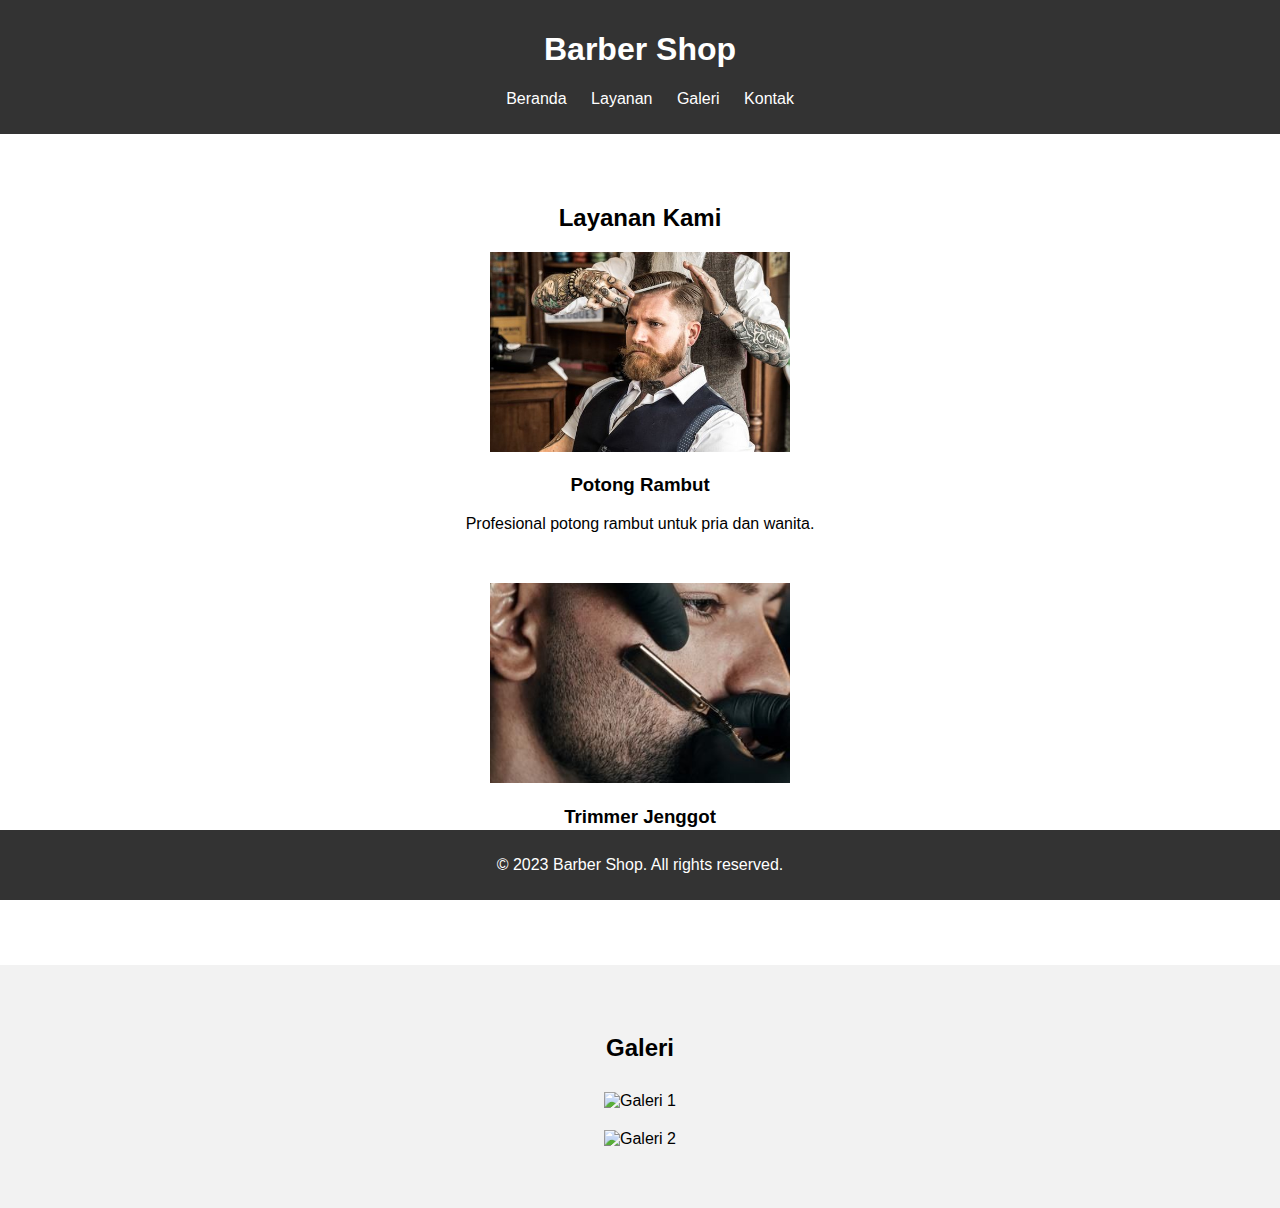
==== index.html @ 3ae85ce2 "init" ====
<!DOCTYPE html>
<html lang="en">

<head>
    <meta charset="UTF-8">
    <meta name="viewport" content="width=device-width, initial-scale=1.0">
    <title>Barber Shop yolo</title>
    <link rel="stylesheet" href="styles.css">
</head>

<body>
    <header>
        <h1>Barber Shop</h1>
        <nav>
            <ul>
                <li><a href="#">Beranda</a></li>
                <li><a href="layanan.html">Layanan</a></li> <!-- Tambahkan tautan ke Layanan.html -->
                <li><a href="#">Galeri</a></li>
                <li><a href="#">Kontak</a></li>
            </ul>
        </nav>
    </header>

    <section class="services">
        <h2>Layanan Kami</h2>
        <div class="service-item">
            <img src="11.jpg" alt="Potong rambut">
            <h3>Potong Rambut</h3>
            <p>Profesional potong rambut untuk pria dan wanita.</p>
        </div>
        <div class="service-item">
            <img src="12.jpg" alt="Trimmer jenggot">
            <h3>Trimmer Jenggot</h3>
            <p>Pelayanan trimmer jenggot dengan gaya terbaru.</p>
        </div>
    </section>

    <section class="gallery">
        <h2>Galeri</h2>
        <div class="gallery-item">
            <img src="gallery1.jpg" alt="Galeri 1">
        </div>
        <div class="gallery-item">
            <img src="gallery2.jpg" alt="Galeri 2">
        </div>
    </section>

    <footer>
        <p>&copy; 2023 Barber Shop. All rights reserved.</p>
    </footer>
</body>

</html>
---- styles.css ----
body {
    font-family: Arial, sans-serif;
    margin: 0;
    padding: 0;
}

header {
    background-color: #333;
    color: white;
    padding: 10px 0;
    text-align: center;
}

nav ul {
    list-style-type: none;
}

nav ul li {
    display: inline;
    margin-right: 20px;
}

nav ul li a {
    color: white;
    text-decoration: none;
}

.services {
    padding: 50px;
    text-align: center;
}

.service-item {
    margin-bottom: 50px;
}

.service-item img {
    width: 300px;
    height: 200px;
    object-fit: cover;
}

.gallery {
    background-color: #f2f2f2;
    padding: 50px;
    text-align: center;
}

.gallery-item img {
    width: 400px;
    height: 300px;
    object-fit: cover;
    margin: 10px;
}

footer {
    background-color: #333;
    color: white;
    text-align: center;
    padding: 10px 0;
    position: fixed;
    bottom: 0;
    width: 100%;
}
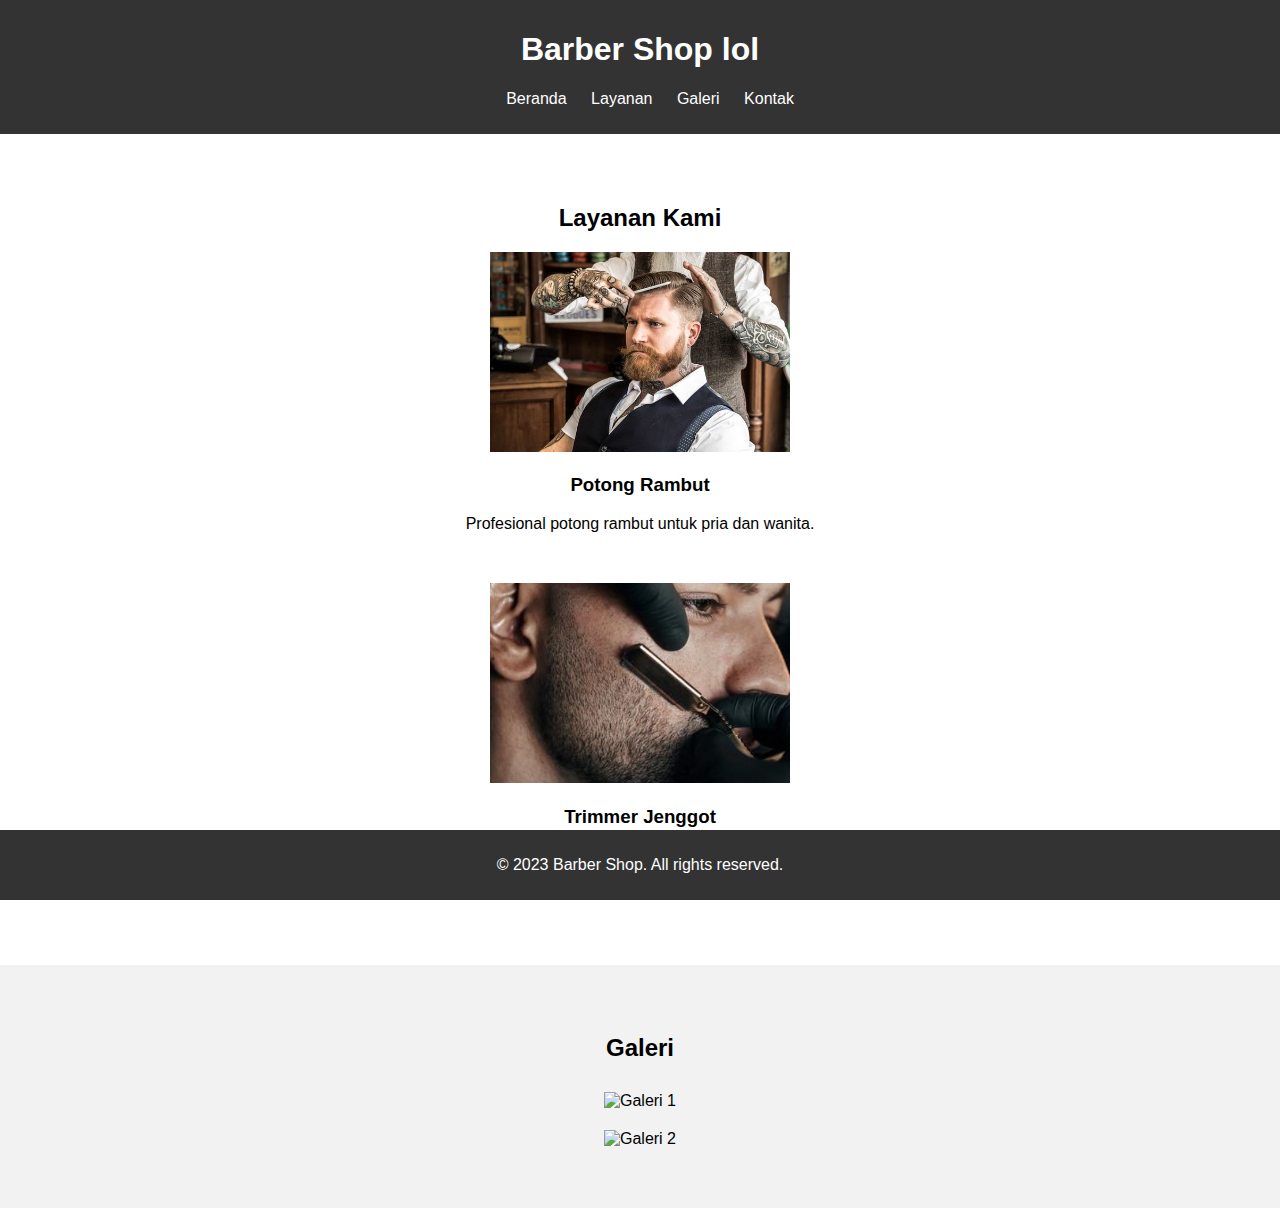
==== commit d5dc0572: "init" ====
--- a/index.html
+++ b/index.html
@@ -10,7 +10,7 @@
 
 <body>
     <header>
-        <h1>Barber Shop</h1>
+        <h1>Barber Shop lol</h1>
         <nav>
             <ul>
                 <li><a href="#">Beranda</a></li>
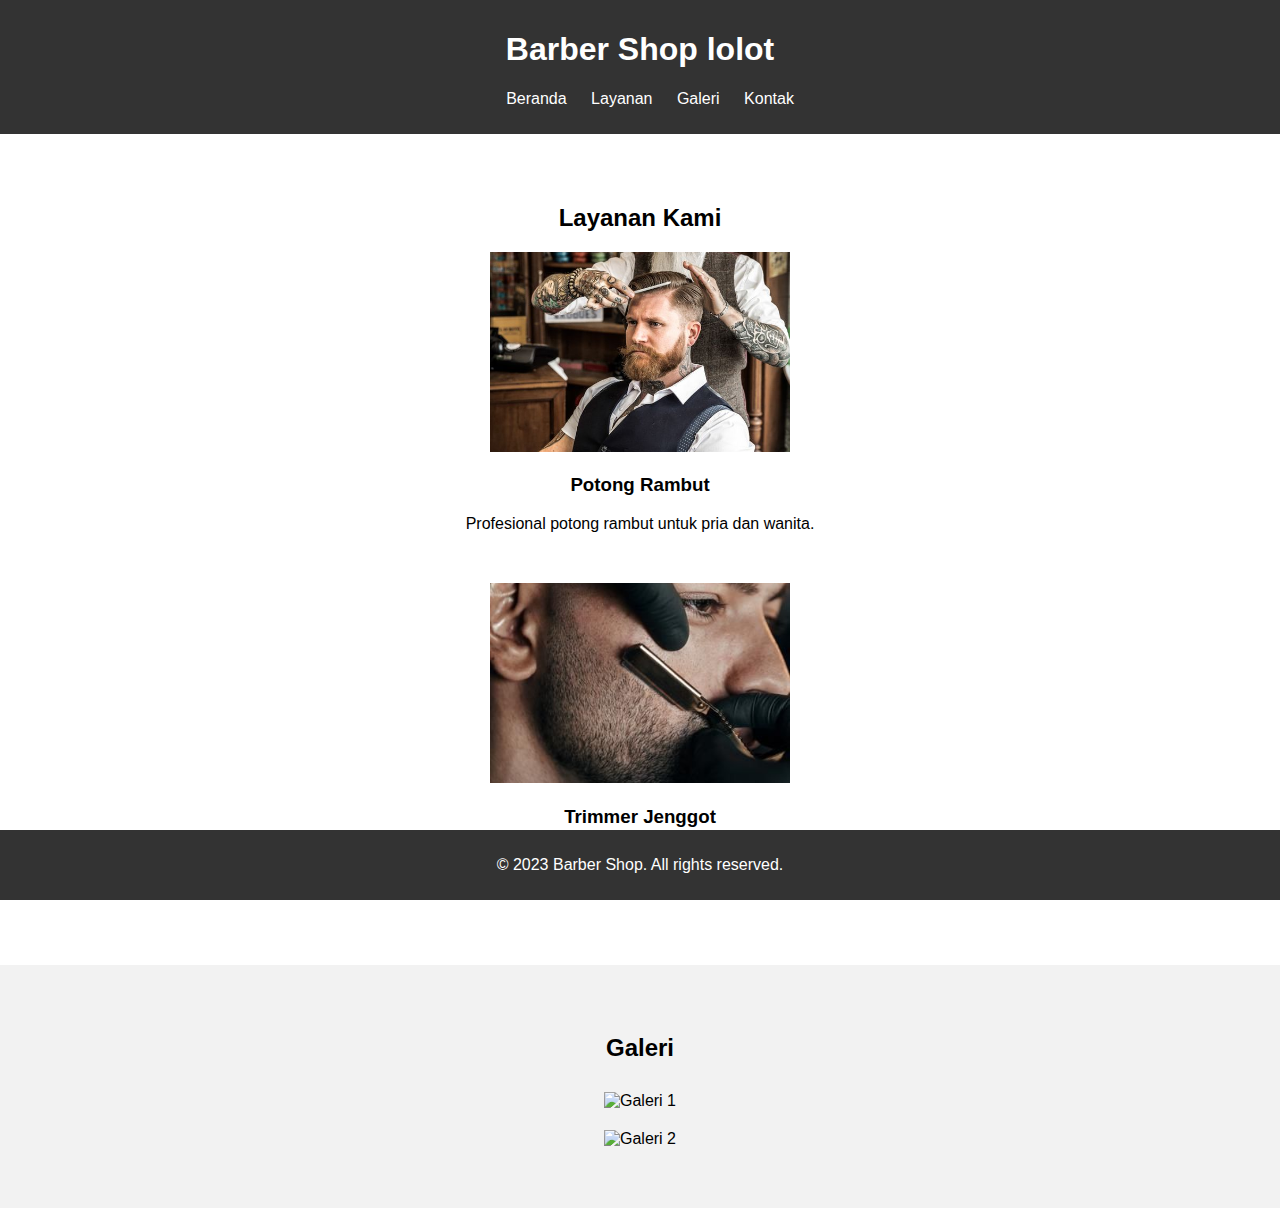
==== commit e8dfce5c: "init" ====
--- a/index.html
+++ b/index.html
@@ -10,7 +10,7 @@
 
 <body>
     <header>
-        <h1>Barber Shop lol</h1>
+        <h1>Barber Shop lolot</h1>
         <nav>
             <ul>
                 <li><a href="#">Beranda</a></li>
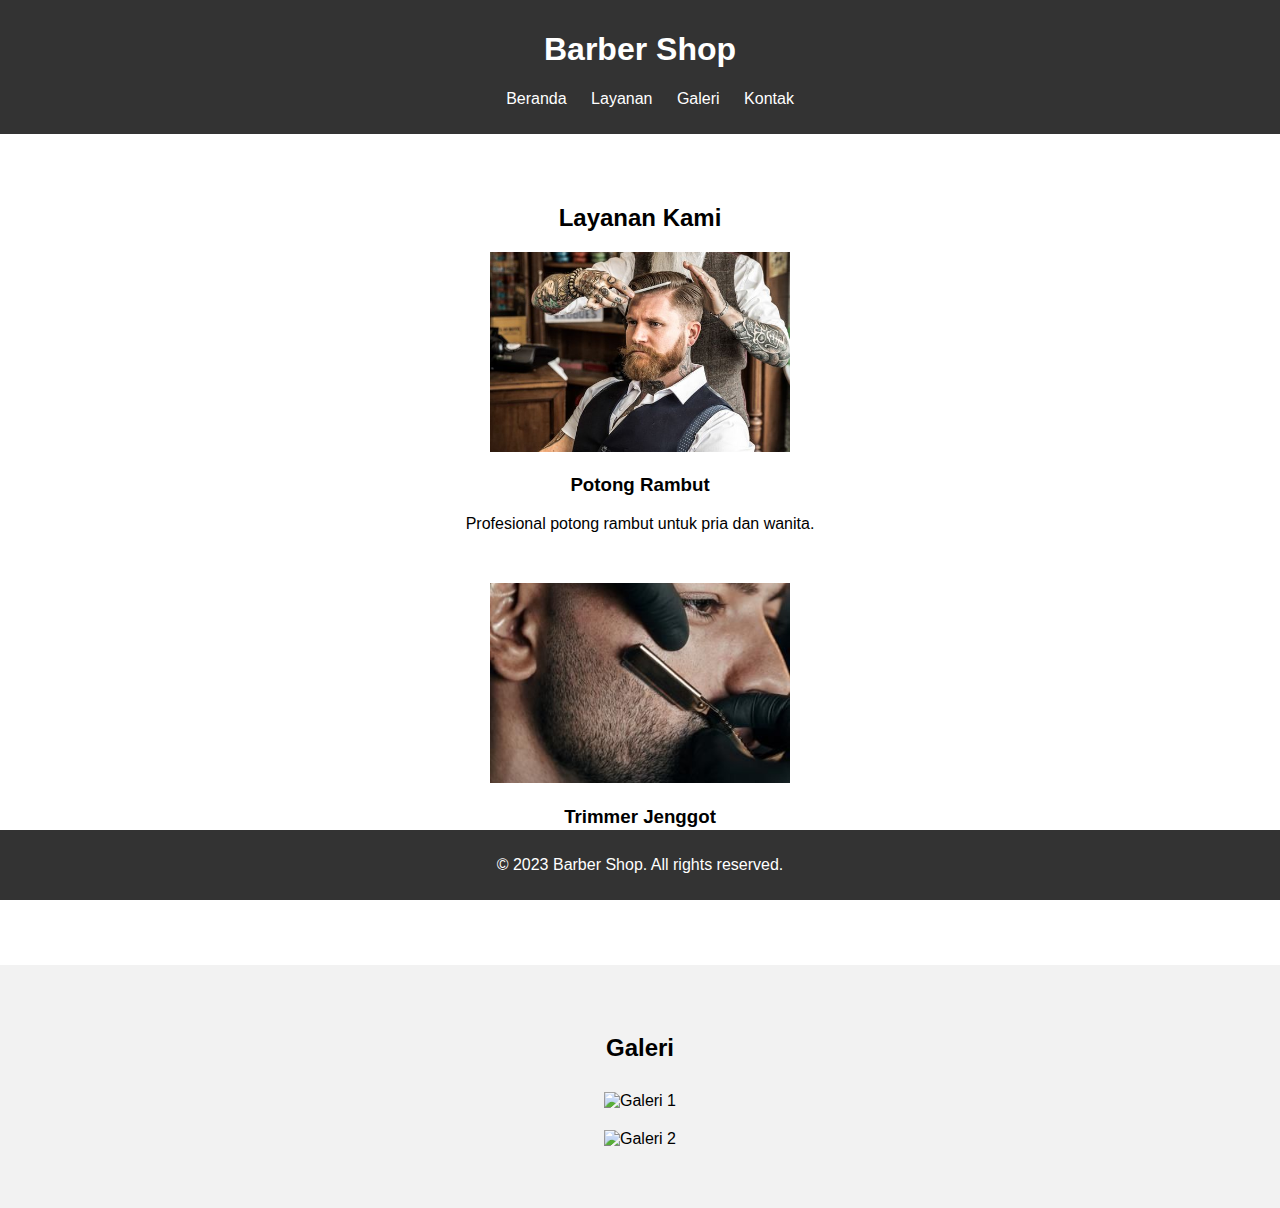
==== commit 08282384: "init" ====
--- a/index.html
+++ b/index.html
@@ -10,7 +10,7 @@
 
 <body>
     <header>
-        <h1>Barber Shop lolot</h1>
+        <h1>Barber Shop </h1>
         <nav>
             <ul>
                 <li><a href="#">Beranda</a></li>
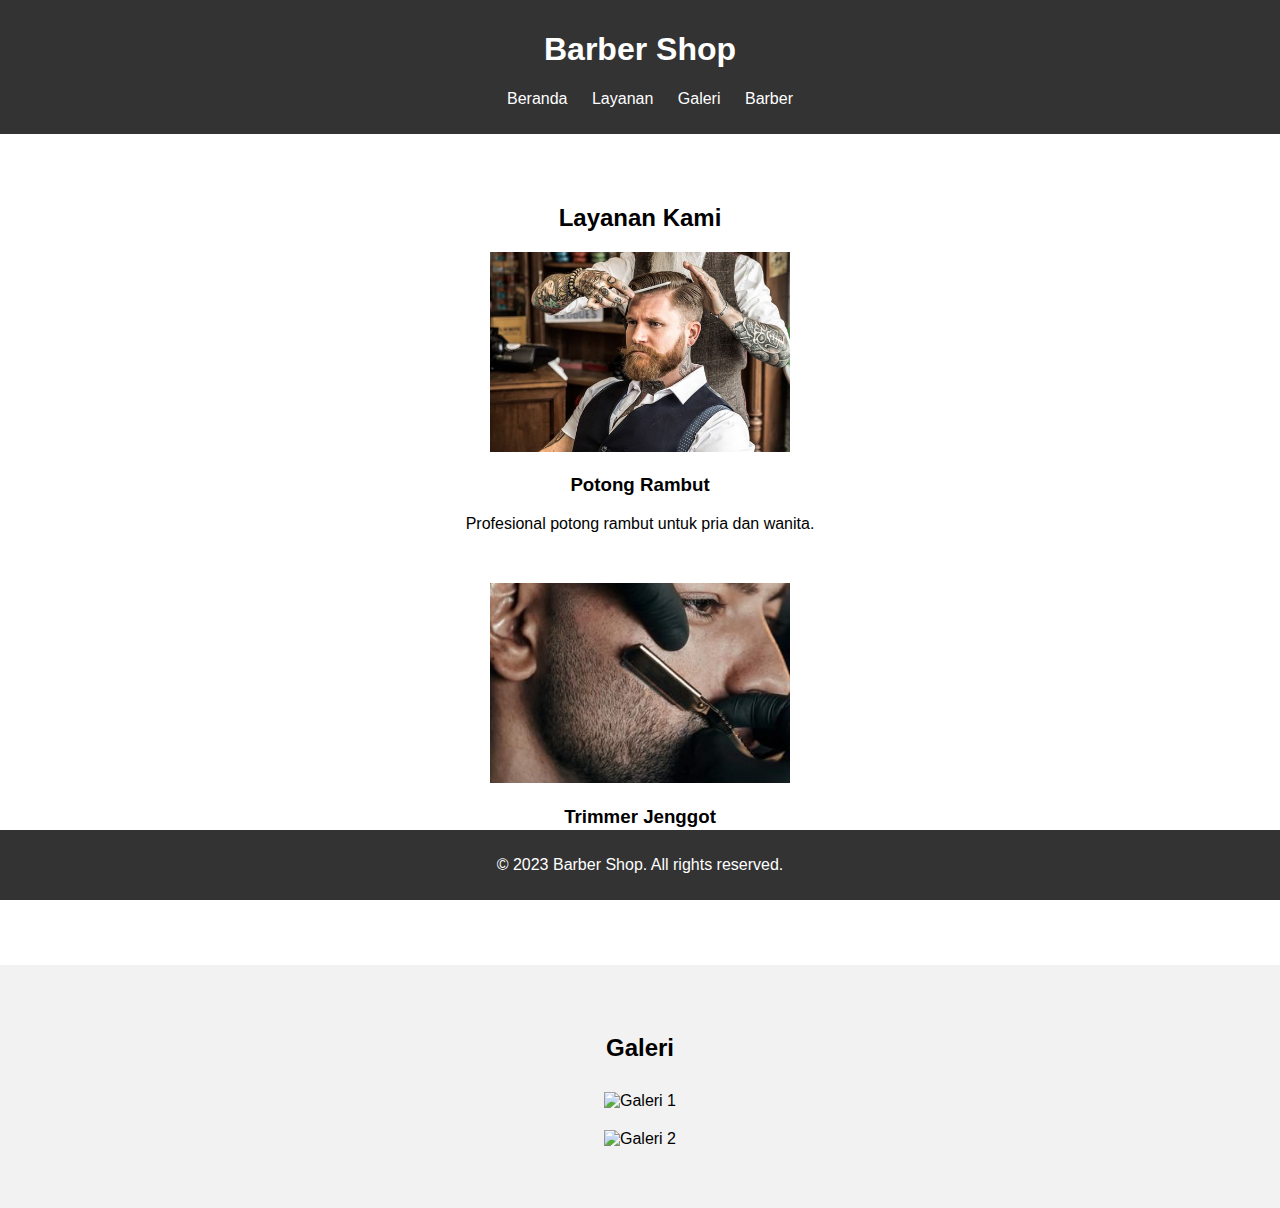
==== commit 166f0ce3: "init" ====
--- a/index.html
+++ b/index.html
@@ -16,7 +16,7 @@
                 <li><a href="#">Beranda</a></li>
                 <li><a href="layanan.html">Layanan</a></li> <!-- Tambahkan tautan ke Layanan.html -->
                 <li><a href="#">Galeri</a></li>
-                <li><a href="#">Kontak</a></li>
+                <li><a href="#">Barber</a></li>
             </ul>
         </nav>
     </header>
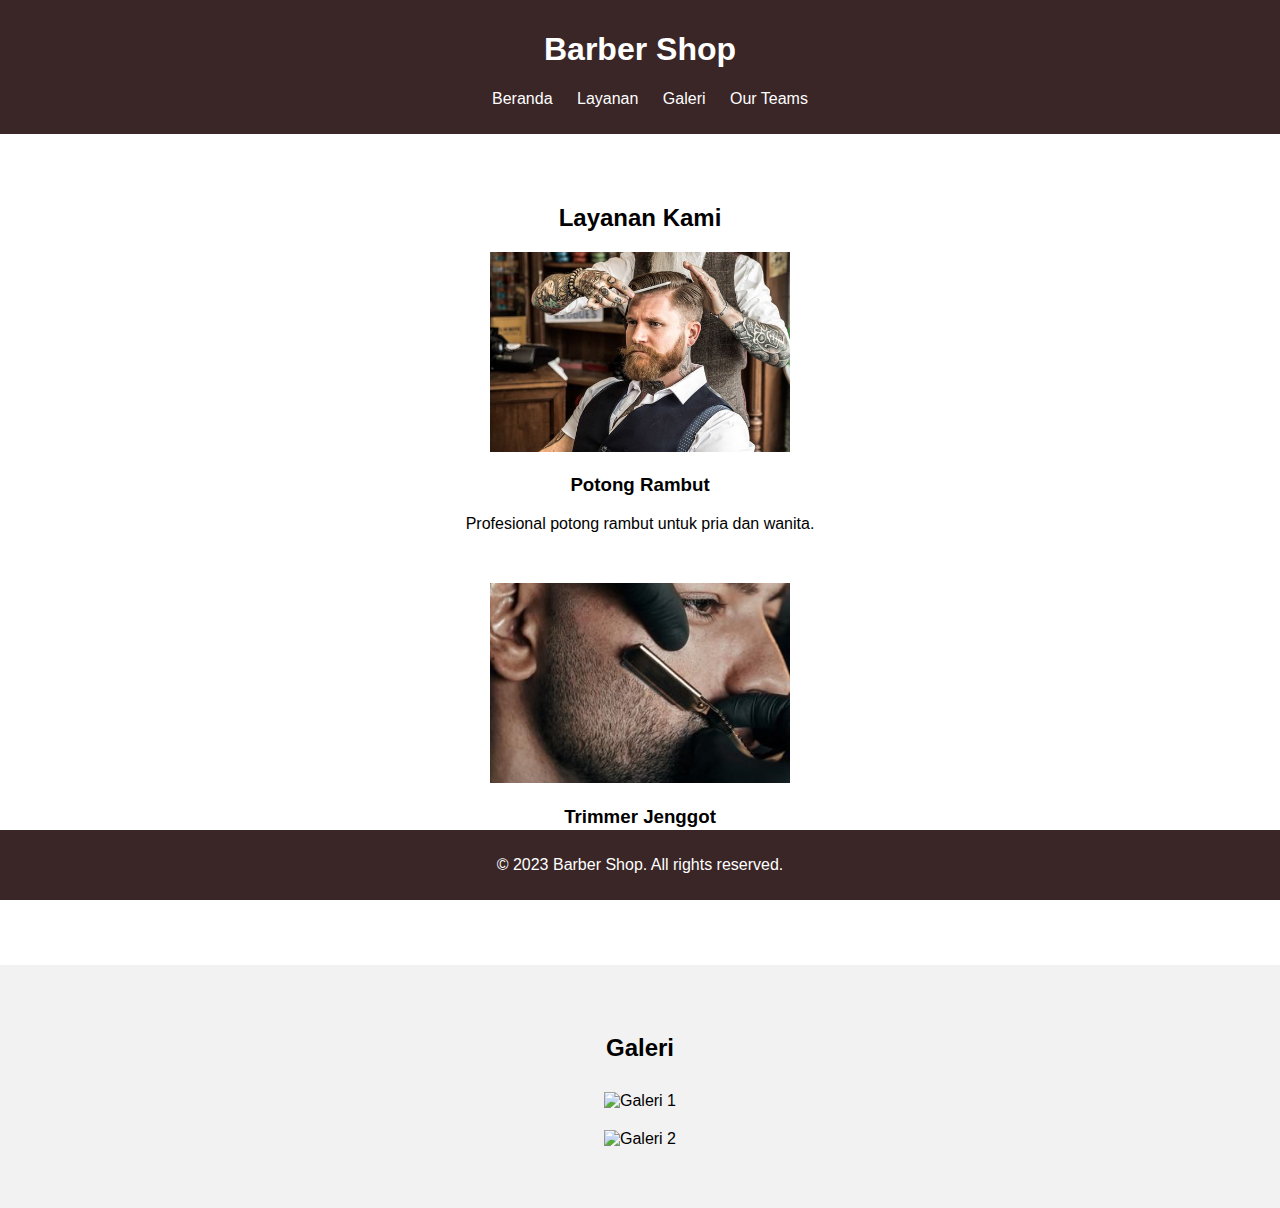
==== commit cea71d96: "our team clear" ====
--- a/index.html
+++ b/index.html
@@ -16,7 +16,7 @@
                 <li><a href="#">Beranda</a></li>
                 <li><a href="layanan.html">Layanan</a></li> <!-- Tambahkan tautan ke Layanan.html -->
                 <li><a href="#">Galeri</a></li>
-                <li><a href="#">Barber</a></li>
+                <li><a href="teams.html">Our Teams</a></li>
             </ul>
         </nav>
     </header>
--- a/styles.css
+++ b/styles.css
@@ -5,7 +5,7 @@
 }
 
 header {
-    background-color: #333;
+    background-color: #3a2626;
     color: white;
     padding: 10px 0;
     text-align: center;
@@ -54,7 +54,7 @@
 }
 
 footer {
-    background-color: #333;
+    background-color: #3a2626;
     color: white;
     text-align: center;
     padding: 10px 0;
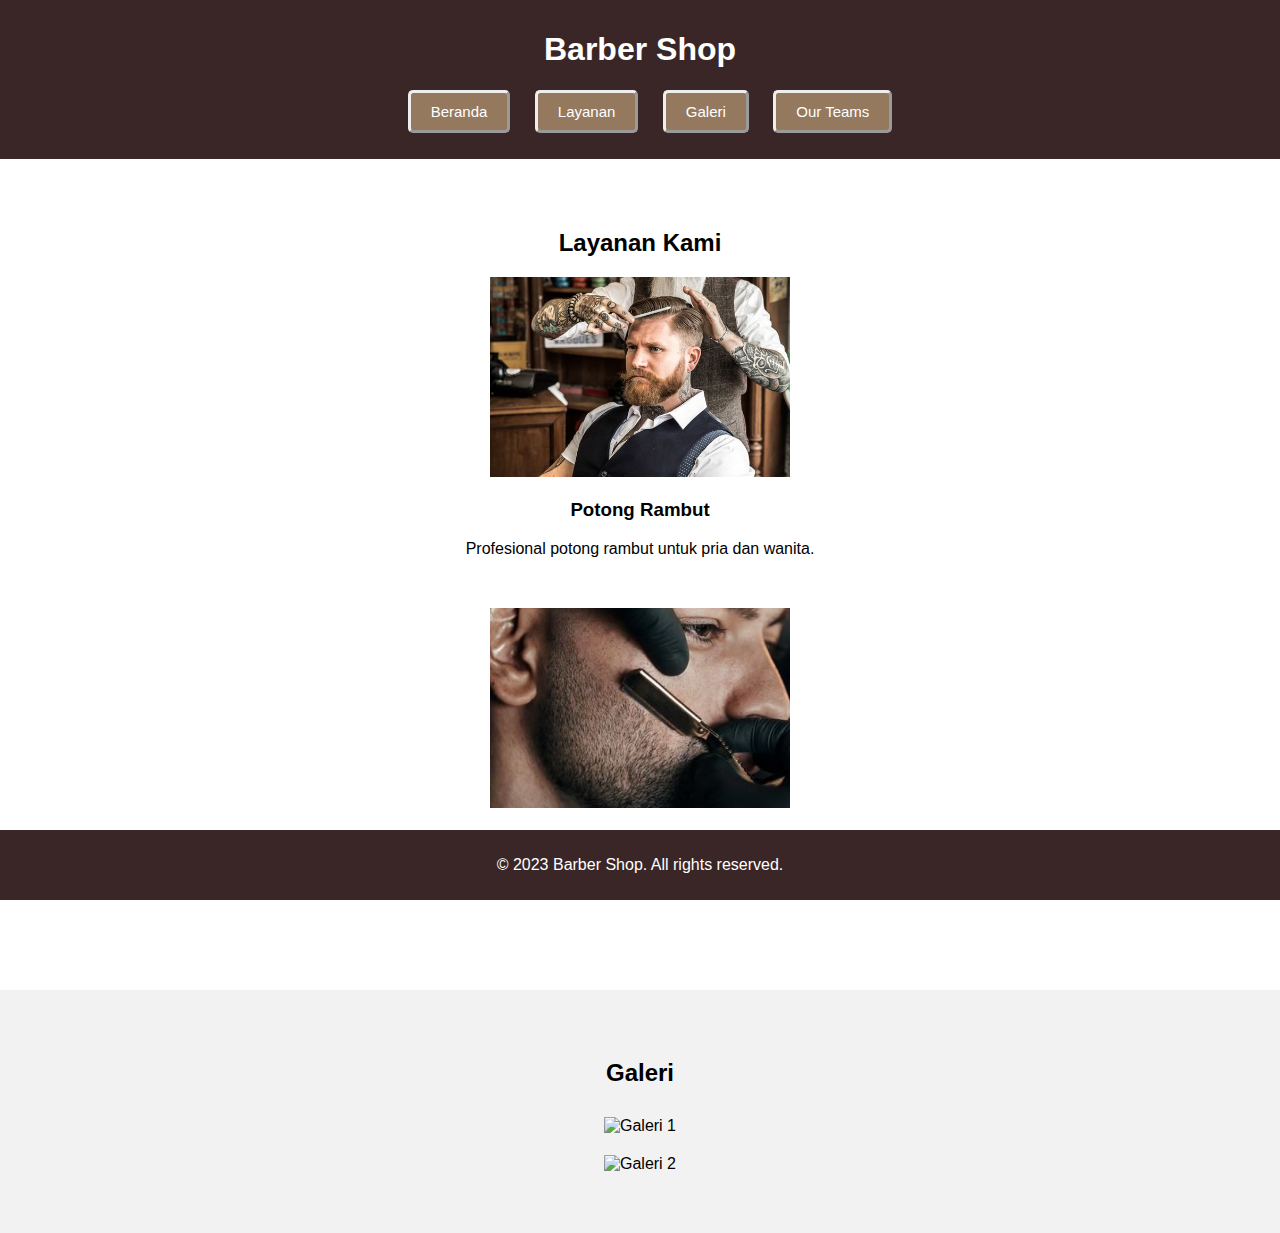
==== commit 906f3e3a: "init" ====
--- a/index.html
+++ b/index.html
@@ -5,7 +5,7 @@
     <meta charset="UTF-8">
     <meta name="viewport" content="width=device-width, initial-scale=1.0">
     <title>Barber Shop yolo</title>
-    <link rel="stylesheet" href="styles.css">
+    <link rel="stylesheet" href="css/styles.css">
 </head>
 
 <body>
@@ -13,10 +13,12 @@
         <h1>Barber Shop </h1>
         <nav>
             <ul>
-                <li><a href="#">Beranda</a></li>
-                <li><a href="layanan.html">Layanan</a></li> <!-- Tambahkan tautan ke Layanan.html -->
-                <li><a href="#">Galeri</a></li>
-                <li><a href="teams.html">Our Teams</a></li>
+                <div class="button-container">
+                    <li><a href="index.html" button class="animated-button">Beranda</a></li>
+                    <li><a href="layanan.html" button class="animated-button">Layanan</a></li> <!-- Tambahkan tautan ke Layanan.html -->
+                    <li><a href="#" button class="animated-button">Galeri</a></li>
+                    <li><a href="team.html" button class="animated-button">Our Teams</a></li>
+                </div>
             </ul>
         </nav>
     </header>
@@ -24,12 +26,12 @@
     <section class="services">
         <h2>Layanan Kami</h2>
         <div class="service-item">
-            <img src="11.jpg" alt="Potong rambut">
+            <img src="images/potong_rambut.jpg" alt="Potong rambut">
             <h3>Potong Rambut</h3>
             <p>Profesional potong rambut untuk pria dan wanita.</p>
         </div>
         <div class="service-item">
-            <img src="12.jpg" alt="Trimmer jenggot">
+            <img src="images/trimmer.jpg" alt="Trimmer jenggot">
             <h3>Trimmer Jenggot</h3>
             <p>Pelayanan trimmer jenggot dengan gaya terbaru.</p>
         </div>
--- a/css/styles.css
+++ b/css/styles.css
@@ -0,0 +1,85 @@
+body {
+    font-family: Arial, sans-serif;
+    margin: 0;
+    padding: 0;
+}
+
+header {
+    background-color: #3a2626;
+    color: white;
+    padding: 10px 0;
+    text-align: center;
+}
+
+nav ul {
+    list-style-type: none;
+}
+
+nav ul li {
+    display: inline;
+    margin-right: 20px;
+}
+
+nav ul li a {
+    color: white;
+    text-decoration: none;
+}
+
+.services {
+    padding: 50px;
+    text-align: center;
+}
+
+.service-item {
+    margin-bottom: 50px;
+}
+
+.service-item img {
+    width: 300px;
+    height: 200px;
+    object-fit: cover;
+}
+
+.gallery {
+    background-color: #f2f2f2;
+    padding: 50px;
+    text-align: center;
+}
+
+.gallery-item img {
+    width: 400px;
+    height: 300px;
+    object-fit: cover;
+    margin: 10px;
+}
+
+footer {
+    background-color: #3a2626;
+    color: white;
+    text-align: center;
+    padding: 10px 0;
+    position: fixed;
+    bottom: 0;
+    width: 100%;
+}
+
+.button-container {
+    text-align: center;
+}
+
+.animated-button {
+    display: inline-block;
+    font-size: 15px;
+    padding: 10px 20px;
+    border: outset;
+    border-radius: 5px;
+    background-color: #95795e;
+    color: white;
+    cursor: pointer;
+    transition: all 0.3s ease;
+}
+
+.animated-button:hover {
+    background-color: #755f4a;
+    transform: scale(1.1);
+}